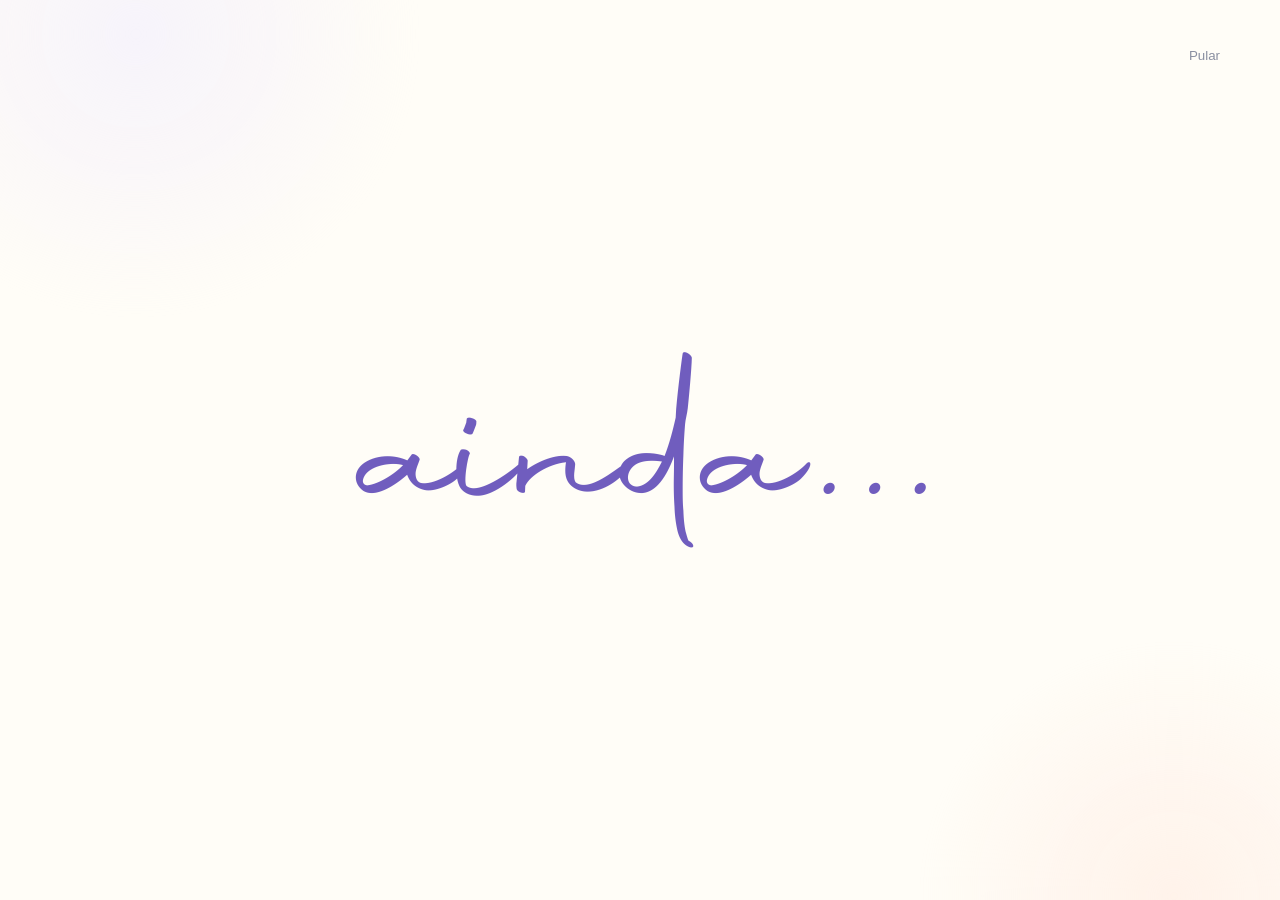
==== index.html @ 3ce1219b "Publica aplicativo Ainda" ====
<!doctype html><html lang="pt-BR"><head><meta charset="utf-8"><meta name="viewport" content="width=device-width,initial-scale=1"><meta name="theme-color" content="#fffdf7"><title>AINDA — 365 motivos para continuar</title><meta name="description" content="Um encontro por dia para lembrar que ainda há tempo, caminho e motivos."><link rel="stylesheet" href="./app.css"></head><body>
<div id="abertura" class="abertura" aria-label="Ainda há tempo, caminho, motivos e esperança"><button id="pularAbertura" type="button">Pular</button><div id="cenaAinda" class="cena-abertura cena-ainda"><canvas id="imagemAinda" role="img" aria-label="ainda..."></canvas></div><div id="cenaFrase" class="cena-abertura cena-frase"><canvas id="imagemFrase" role="img" aria-label="há tempo, há caminho, há motivos, há esperança. Enquanto é possível."></canvas></div></div>
<div class="luz luz-a" aria-hidden="true"></div><div class="luz luz-b" aria-hidden="true"></div>
<header class="topo"><a class="marca" href="./" aria-label="AINDA — início">AINDA<span>365</span></a><p class="lembrete">Ainda é possível.</p></header>
<main>
<section id="telaAcesso" class="tela acesso"><div class="boas-vindas"><div class="sinal" aria-hidden="true"><span></span></div><p class="etiqueta">SEU ENCONTRO DE HOJE</p><h1>O próximo motivo<br>chegou até você.</h1><p class="introducao">Entre para continuar de onde parou. Um minuto é suficiente; o restante pode acontecer no seu tempo.</p><div class="promessa"><span>365</span><p>motivos, revelados<br>um dia de cada vez.</p></div></div>
<form id="formAcesso" class="cartao-acesso"><div class="icone-conta" aria-hidden="true">A</div><h2 id="tituloAcesso">Que bom ter você aqui.</h2><p id="textoAcesso">Use a conta vinculada à sua caneca e ao seu pingente.</p><label for="email">Seu e-mail</label><input id="email" type="email" autocomplete="username" placeholder="voce@exemplo.com" required><label for="senha">Sua senha</label><input id="senha" type="password" autocomplete="current-password" minlength="6" placeholder="••••••••" required><button id="enviarAcesso" class="botao principal" type="submit">Continuar</button><button id="criarConta" class="botao texto" type="button">É meu primeiro acesso</button><button id="reenviarConfirmacao" class="botao texto" type="button" hidden>Reenviar e-mail de confirmação</button><p id="mensagem" class="mensagem" role="alert"></p><small>Seu progresso fica protegido na sua conta.</small></form></section>
<section id="telaAtivacao" class="tela ativacao" hidden><div class="boas-vindas"><div class="sinal" aria-hidden="true"><span></span></div><p class="etiqueta">PRIMEIRO ENCONTRO</p><h1>Como você gostaria<br>de ser chamado?</h1><p class="introducao">Esse nome aparecerá apenas em alguns momentos especiais da caminhada.</p></div><form id="formAtivacao" class="cartao-acesso"><div class="icone-conta coral" aria-hidden="true">✦</div><h2>Vamos reconhecer seu conjunto.</h2><p>A chave está na embalagem da sua caneca.</p><label for="nomePreferido">Seu nome ou apelido</label><input id="nomePreferido" type="text" maxlength="40" autocomplete="name" placeholder="Como prefere ser chamado" required><label for="codigoConjunto">Código do conjunto</label><input id="codigoConjunto" type="text" maxlength="9" autocapitalize="characters" placeholder="AIN-XXXXX" required><label for="chaveConjunto">Chave de ativação</label><input id="chaveConjunto" type="text" maxlength="19" autocapitalize="characters" placeholder="XXXX-XXXX-XXXX-XXXX" required><button id="ativarConjunto" class="botao principal" type="submit">Começar minha caminhada</button><p id="mensagemAtivacao" class="mensagem" role="alert"></p><small>A chave será usada somente para este vínculo.</small></form></section>
<section id="telaEncontro" class="tela encontro" hidden><div class="cabecalho-encontro"><div><p class="etiqueta">BOM ENCONTRO</p><h1 id="chamadaEncontro">Hoje pode começar<br>de um jeito mais leve.</h1></div><div class="dia"><strong id="numeroDia">01</strong><span>de 365</span></div></div><article class="motivo"><div id="numeroMotivo" class="numero">01</div><div class="conteudo-motivo"><p id="etiquetaEtapa" class="etiqueta">PRIMEIRO MOMENTO — PERCEBER</p><h2 id="tituloMotivo">Seu motivo de hoje</h2><p id="textoMotivo"></p><p id="textoContinuidade"></p></div></article><footer class="progresso"><div><i id="barraProgresso" style="width:0.274%"></i></div><p id="textoProgresso">Você não está atrasado. Este é o seu primeiro encontro.</p></footer></section>
</main><script src="./config.local.js"></script><script src="./app.js"></script></body></html>
---- app.css ----
:root{--papel:#fffdf7;--texto:#263249;--suave:#667086;--azul:#5a72d8;--azul-claro:#e8edff;--amarelo:#ffd96a;--coral:#ff8f78;--verde:#73c9a5;--linha:#e7e8ec;--branco:#fff;--sombra:0 24px 70px rgba(56,67,100,.12);font-family:"Aptos","Segoe UI",ui-sans-serif,system-ui,sans-serif;color-scheme:light}
.abertura{position:fixed;inset:0;z-index:50;display:grid;place-items:center;background:#fffdf7;opacity:1;visibility:visible;transition:opacity .85s ease,visibility .85s}.abertura.encerrada{opacity:0;visibility:hidden;pointer-events:none}.abertura:before,.abertura:after{content:"";position:absolute;border-radius:50%;filter:blur(4px);opacity:.5}.abertura:before{width:min(56vw,580px);height:min(56vw,580px);background:radial-gradient(circle,#eeeaff 0,transparent 69%);left:-12vw;top:-20vw}.abertura:after{width:min(50vw,520px);height:min(50vw,520px);background:radial-gradient(circle,#ffe8dd 0,transparent 69%);right:-12vw;bottom:-20vw}.abertura>button{position:absolute;right:clamp(20px,4vw,50px);top:clamp(18px,4vw,38px);z-index:3;border:0;background:transparent;color:#8a8fa0;font:600 .88rem/1 inherit;padding:10px;cursor:pointer}.cena-abertura{position:absolute;display:grid;place-items:center;opacity:0;transform:translateY(9px) scale(.985);transition:opacity .9s ease,transform .9s ease;z-index:2}.cena-abertura.visivel{opacity:1;transform:none}.cena-abertura.saindo{opacity:0;transform:translateY(-7px) scale(1.012)}.cena-abertura canvas{display:block;max-width:100%;max-height:72vh;width:auto;height:auto}.cena-ainda{width:min(980px,90vw)}.cena-frase{width:min(690px,80vw)}
[hidden]{display:none!important}*{box-sizing:border-box}html{background:var(--papel)}body{margin:0;min-height:100vh;color:var(--texto);background:linear-gradient(150deg,#fffdf7 0%,#f8fbff 52%,#fff8ee 100%);overflow-x:hidden}.luz{position:fixed;border-radius:50%;filter:blur(2px);pointer-events:none;opacity:.65}.luz-a{width:340px;height:340px;right:-130px;top:-150px;background:radial-gradient(circle,var(--amarelo),transparent 68%)}.luz-b{width:290px;height:290px;left:-160px;bottom:-100px;background:radial-gradient(circle,#cae9ff,transparent 70%)}.topo{width:min(1180px,calc(100% - 40px));height:88px;margin:auto;display:flex;align-items:center;justify-content:space-between;position:relative;z-index:1}.marca{color:var(--texto);text-decoration:none;font-weight:850;font-size:1.38rem;letter-spacing:.22em}.marca span{display:inline-grid;place-items:center;margin-left:10px;width:37px;height:24px;border-radius:999px;background:var(--amarelo);font-size:.65rem;letter-spacing:.04em}.lembrete{color:var(--suave);font-size:.92rem}.tela{width:min(1120px,calc(100% - 40px));margin:auto;position:relative;z-index:1}.acesso{min-height:calc(100vh - 120px);display:grid;grid-template-columns:minmax(0,1.12fr) minmax(340px,.72fr);align-items:center;gap:clamp(45px,8vw,120px);padding:36px 0 80px}.sinal{width:76px;height:76px;border-radius:24px;background:var(--azul-claro);display:grid;place-items:center;margin-bottom:34px;transform:rotate(-7deg);position:relative}.sinal:before,.sinal:after,.sinal span{content:"";position:absolute;border-radius:50%}.sinal:before{width:46px;height:46px;border:2px solid var(--azul)}.sinal:after{width:24px;height:24px;border:2px solid var(--coral)}.sinal span{width:7px;height:7px;background:var(--amarelo)}.etiqueta{font-size:.76rem;line-height:1.3;font-weight:800;letter-spacing:.16em;color:var(--azul);margin:0 0 14px}.boas-vindas h1,.cabecalho-encontro h1{font-family:Georgia,"Times New Roman",serif;font-weight:400;font-size:clamp(3rem,6vw,5.3rem);line-height:1.01;letter-spacing:-.045em;margin:0}.introducao{max-width:610px;color:var(--suave);font-size:1.08rem;line-height:1.75;margin:28px 0}.promessa{display:flex;align-items:center;gap:18px;margin-top:38px}.promessa span{font:700 2.3rem/1 Georgia,serif;color:var(--coral)}.promessa p{font-size:.92rem;line-height:1.4;color:var(--suave);margin:0;padding-left:18px;border-left:1px solid var(--linha)}.cartao-acesso{background:rgba(255,255,255,.88);border:1px solid rgba(231,232,236,.9);border-radius:30px;padding:clamp(28px,4vw,46px);box-shadow:var(--sombra);backdrop-filter:blur(18px)}.icone-conta{width:49px;height:49px;border-radius:16px;background:linear-gradient(135deg,var(--amarelo),#ffb875);display:grid;place-items:center;font-weight:850;margin-bottom:24px}.cartao-acesso h2{font:400 1.85rem/1.15 Georgia,serif;margin:0 0 10px}.cartao-acesso>p{color:var(--suave);line-height:1.5;margin:0 0 27px}.cartao-acesso label{display:block;font-size:.86rem;font-weight:700;margin:16px 0 7px}.cartao-acesso input{width:100%;height:52px;border:1px solid var(--linha);border-radius:14px;background:#fbfbfc;color:var(--texto);padding:0 16px;font:inherit;outline:none;transition:.2s}.cartao-acesso input:focus{border-color:var(--azul);box-shadow:0 0 0 4px rgba(90,114,216,.1);background:white}.botao{font:700 .96rem/1 inherit;border:0;cursor:pointer;transition:transform .2s,box-shadow .2s,background .2s}.botao:focus-visible{outline:3px solid rgba(90,114,216,.25);outline-offset:3px}.botao.principal{width:100%;min-height:52px;border-radius:15px;background:var(--azul);color:white;margin-top:24px;box-shadow:0 12px 30px rgba(90,114,216,.22)}.botao.principal:hover{transform:translateY(-2px);box-shadow:0 16px 34px rgba(90,114,216,.28)}.botao.texto{width:100%;padding:15px;background:transparent;color:var(--azul)}.cartao-acesso small{display:block;text-align:center;color:#9298a7;font-size:.78rem}.mensagem{min-height:1.3em!important;color:#c65650!important;font-size:.84rem;margin:0 0 10px!important;text-align:center}.encontro{padding:48px 0 78px}.cabecalho-encontro{display:flex;justify-content:space-between;align-items:flex-end;gap:30px;margin:25px 0 52px}.cabecalho-encontro h1{font-size:clamp(2.7rem,5.5vw,4.8rem)}.dia{flex:0 0 auto;width:112px;height:112px;border-radius:50%;background:var(--amarelo);display:grid;place-content:center;text-align:center;box-shadow:0 15px 35px rgba(255,196,56,.2)}.dia strong{font:700 2.2rem/1 Georgia,serif}.dia span{font-size:.72rem;color:#6d6042;margin-top:4px}.motivo{display:grid;grid-template-columns:140px minmax(0,1fr);gap:clamp(28px,6vw,75px);background:rgba(255,255,255,.9);border:1px solid var(--linha);border-radius:34px;padding:clamp(28px,6vw,72px);box-shadow:var(--sombra);position:relative;overflow:hidden}.motivo:after{content:"";position:absolute;width:260px;height:260px;border-radius:50%;right:-110px;top:-140px;background:#e4f7ef}.numero{font:400 clamp(4rem,9vw,7rem)/.9 Georgia,serif;color:var(--coral);letter-spacing:-.07em}.conteudo-motivo{max-width:700px;position:relative;z-index:1}.conteudo-motivo h2{font:400 clamp(2.3rem,5vw,4.35rem)/1.04 Georgia,serif;letter-spacing:-.04em;margin:0 0 28px}.conteudo-motivo>p:not(.etiqueta){font-size:1.08rem;line-height:1.8;color:var(--suave);max-width:670px}.conteudo-motivo .botao{width:auto;padding:0 25px;margin-top:18px;background:var(--verde);color:#173c31;box-shadow:none}.gesto{display:flex;gap:18px;align-items:flex-start;width:min(720px,calc(100% - 40px));margin:26px auto 0;padding:25px 28px;border-radius:22px;background:#fff6dc;border:1px solid #f6e5ad}.gesto>span{font-size:1.4rem;color:#d59b13}.gesto p:last-child{margin:0;color:#6d6042;line-height:1.6}.gesto .etiqueta{color:#aa7b13;margin-bottom:6px}.progresso{margin-top:42px}.progresso>div{height:7px;border-radius:99px;background:#e9eaf0;overflow:hidden}.progresso i{display:block;height:100%;min-width:7px;border-radius:inherit;background:linear-gradient(90deg,var(--azul),var(--coral))}.progresso p{text-align:center;color:var(--suave);font-size:.86rem;margin-top:13px}
@media(max-width:800px){.topo{height:72px}.lembrete{display:none}.acesso{grid-template-columns:1fr;padding-top:30px;gap:45px}.boas-vindas h1{font-size:clamp(2.7rem,12vw,4.4rem)}.introducao{font-size:1rem}.cartao-acesso{border-radius:24px}.cabecalho-encontro{align-items:flex-start}.dia{width:82px;height:82px}.dia strong{font-size:1.7rem}.motivo{grid-template-columns:1fr}.numero{font-size:4.2rem}.conteudo-motivo h2{font-size:clamp(2.2rem,10vw,3.5rem)}}
@media(max-width:480px){.topo,.tela{width:min(100% - 26px,1120px)}.acesso{padding-bottom:45px}.sinal{width:62px;height:62px;margin-bottom:26px}.promessa{margin-top:28px}.cartao-acesso{padding:25px 20px}.encontro{padding-top:30px}.cabecalho-encontro{margin-bottom:30px}.cabecalho-encontro h1{font-size:2.55rem}.dia{display:none}.motivo{padding:28px 22px;border-radius:25px}.conteudo-motivo>p:not(.etiqueta){font-size:1rem}.conteudo-motivo .botao{width:100%;padding:0 15px}.gesto{width:100%;padding:20px}}
@media(max-width:480px){.cena-ainda{width:94vw}.cena-frase{width:88vw}}
@media(prefers-reduced-motion:reduce){.abertura,.cena-abertura{transition-duration:.45s}.cena-abertura,.cena-abertura.saindo{transform:none}.botao{transition:none}}
.abertura,.cena-abertura{transition-duration:1.8s}
@media(prefers-reduced-motion:reduce){.abertura,.cena-abertura{transition-duration:1.5s}}
.cena-ainda{transition-duration:2.6s;transition-timing-function:cubic-bezier(.22,.61,.36,1)}
.ativacao{min-height:calc(100vh - 120px);display:grid;grid-template-columns:minmax(0,1fr) minmax(340px,.78fr);align-items:center;gap:clamp(45px,8vw,110px);padding:36px 0 80px}.icone-conta.coral{background:linear-gradient(135deg,#ffd4c9,var(--coral));color:#803c31}.botao:disabled{opacity:.55;cursor:wait;transform:none!important}
@media(max-width:800px){.ativacao{grid-template-columns:1fr;padding-top:30px;gap:45px}}
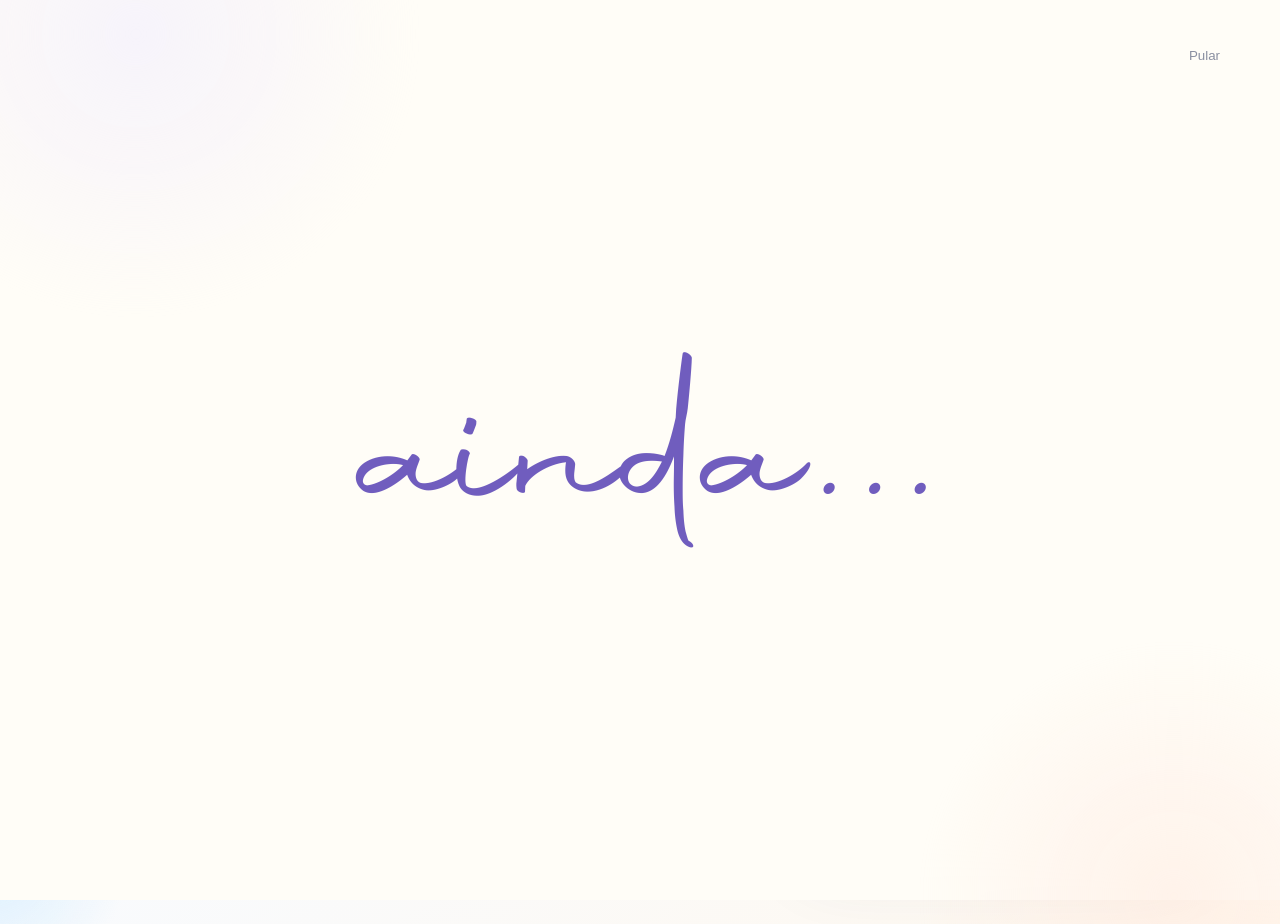
==== commit ad681ae5: "Publica scanner das canecas" ====
--- a/index.html
+++ b/index.html
@@ -4,7 +4,7 @@
 <header class="topo"><a class="marca" href="./" aria-label="AINDA — início">AINDA<span>365</span></a><p class="lembrete">Ainda é possível.</p></header>
 <main>
 <section id="telaAcesso" class="tela acesso"><div class="boas-vindas"><div class="sinal" aria-hidden="true"><span></span></div><p class="etiqueta">SEU ENCONTRO DE HOJE</p><h1>O próximo motivo<br>chegou até você.</h1><p class="introducao">Entre para continuar de onde parou. Um minuto é suficiente; o restante pode acontecer no seu tempo.</p><div class="promessa"><span>365</span><p>motivos, revelados<br>um dia de cada vez.</p></div></div>
-<form id="formAcesso" class="cartao-acesso"><div class="icone-conta" aria-hidden="true">A</div><h2 id="tituloAcesso">Que bom ter você aqui.</h2><p id="textoAcesso">Use a conta vinculada à sua caneca e ao seu pingente.</p><label for="email">Seu e-mail</label><input id="email" type="email" autocomplete="username" placeholder="voce@exemplo.com" required><label for="senha">Sua senha</label><input id="senha" type="password" autocomplete="current-password" minlength="6" placeholder="••••••••" required><button id="enviarAcesso" class="botao principal" type="submit">Continuar</button><button id="criarConta" class="botao texto" type="button">É meu primeiro acesso</button><button id="reenviarConfirmacao" class="botao texto" type="button" hidden>Reenviar e-mail de confirmação</button><p id="mensagem" class="mensagem" role="alert"></p><small>Seu progresso fica protegido na sua conta.</small></form></section>
+<form id="formAcesso" class="cartao-acesso"><div class="icone-conta" aria-hidden="true">A</div><h2 id="tituloAcesso">Que bom ter você aqui.</h2><p id="textoAcesso">Use a conta vinculada à sua caneca e ao seu pingente.</p><a class="botao escanear-caneca" href="./scanner/"><span aria-hidden="true">⌾</span> Escanear a arte da caneca</a><div class="separador-acesso"><span>ou entre na sua conta</span></div><label for="email">Seu e-mail</label><input id="email" type="email" autocomplete="username" placeholder="voce@exemplo.com" required><label for="senha">Sua senha</label><input id="senha" type="password" autocomplete="current-password" minlength="6" placeholder="••••••••" required><button id="enviarAcesso" class="botao principal" type="submit">Continuar</button><button id="criarConta" class="botao texto" type="button">É meu primeiro acesso</button><button id="reenviarConfirmacao" class="botao texto" type="button" hidden>Reenviar e-mail de confirmação</button><p id="mensagem" class="mensagem" role="alert"></p><small>Seu progresso fica protegido na sua conta.</small></form></section>
 <section id="telaAtivacao" class="tela ativacao" hidden><div class="boas-vindas"><div class="sinal" aria-hidden="true"><span></span></div><p class="etiqueta">PRIMEIRO ENCONTRO</p><h1>Como você gostaria<br>de ser chamado?</h1><p class="introducao">Esse nome aparecerá apenas em alguns momentos especiais da caminhada.</p></div><form id="formAtivacao" class="cartao-acesso"><div class="icone-conta coral" aria-hidden="true">✦</div><h2>Vamos reconhecer seu conjunto.</h2><p>A chave está na embalagem da sua caneca.</p><label for="nomePreferido">Seu nome ou apelido</label><input id="nomePreferido" type="text" maxlength="40" autocomplete="name" placeholder="Como prefere ser chamado" required><label for="codigoConjunto">Código do conjunto</label><input id="codigoConjunto" type="text" maxlength="9" autocapitalize="characters" placeholder="AIN-XXXXX" required><label for="chaveConjunto">Chave de ativação</label><input id="chaveConjunto" type="text" maxlength="19" autocapitalize="characters" placeholder="XXXX-XXXX-XXXX-XXXX" required><button id="ativarConjunto" class="botao principal" type="submit">Começar minha caminhada</button><p id="mensagemAtivacao" class="mensagem" role="alert"></p><small>A chave será usada somente para este vínculo.</small></form></section>
 <section id="telaEncontro" class="tela encontro" hidden><div class="cabecalho-encontro"><div><p class="etiqueta">BOM ENCONTRO</p><h1 id="chamadaEncontro">Hoje pode começar<br>de um jeito mais leve.</h1></div><div class="dia"><strong id="numeroDia">01</strong><span>de 365</span></div></div><article class="motivo"><div id="numeroMotivo" class="numero">01</div><div class="conteudo-motivo"><p id="etiquetaEtapa" class="etiqueta">PRIMEIRO MOMENTO — PERCEBER</p><h2 id="tituloMotivo">Seu motivo de hoje</h2><p id="textoMotivo"></p><p id="textoContinuidade"></p></div></article><footer class="progresso"><div><i id="barraProgresso" style="width:0.274%"></i></div><p id="textoProgresso">Você não está atrasado. Este é o seu primeiro encontro.</p></footer></section>
 </main><script src="./config.local.js"></script><script src="./app.js"></script></body></html>
--- a/app.css
+++ b/app.css
@@ -10,3 +10,5 @@
 .cena-ainda{transition-duration:2.6s;transition-timing-function:cubic-bezier(.22,.61,.36,1)}
 .ativacao{min-height:calc(100vh - 120px);display:grid;grid-template-columns:minmax(0,1fr) minmax(340px,.78fr);align-items:center;gap:clamp(45px,8vw,110px);padding:36px 0 80px}.icone-conta.coral{background:linear-gradient(135deg,#ffd4c9,var(--coral));color:#803c31}.botao:disabled{opacity:.55;cursor:wait;transform:none!important}
 @media(max-width:800px){.ativacao{grid-template-columns:1fr;padding-top:30px;gap:45px}}
+
+.escanear-caneca{display:flex;align-items:center;justify-content:center;gap:9px;min-height:52px;border-radius:15px;background:linear-gradient(135deg,var(--azul),#8c7bd8);color:white;text-decoration:none;font-weight:750;box-shadow:0 12px 30px rgba(90,114,216,.22)}.escanear-caneca span{font-size:1.35rem}.separador-acesso{display:flex;align-items:center;gap:12px;margin:22px 0 5px;color:#9298a7;font-size:.75rem}.separador-acesso:before,.separador-acesso:after{content:"";height:1px;flex:1;background:var(--linha)}.separador-acesso span{white-space:nowrap}
